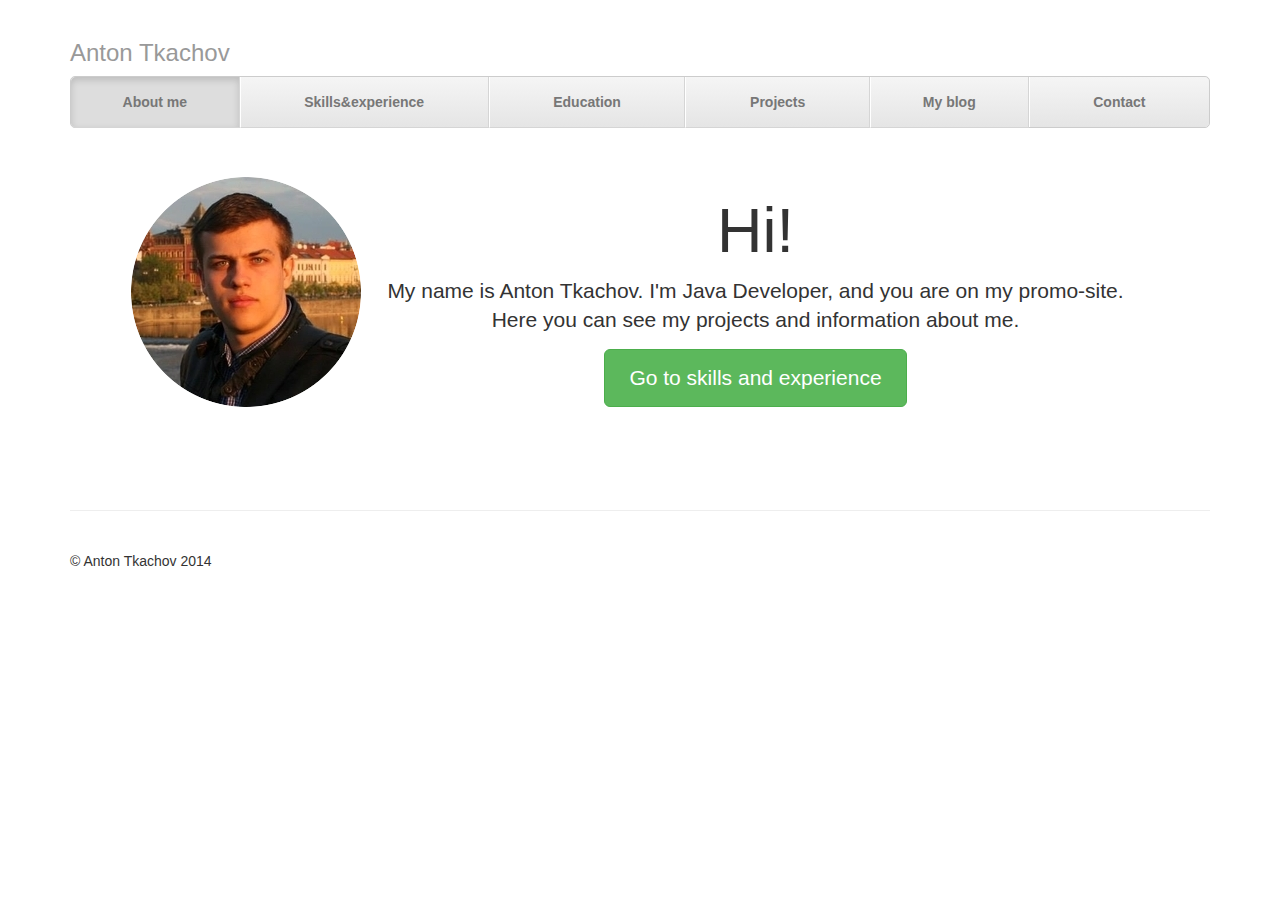
==== public_html/index.html @ d2808a11 "First commit" ====
<!DOCTYPE html>
<html lang="en">
    <head>
        <meta charset="utf-8">
        <meta http-equiv="X-UA-Compatible" content="IE=edge">
        <meta name="viewport" content="width=device-width, initial-scale=1">
        <meta name="description" content="">
        <meta name="author" content="">
        <link rel="icon" href="../../favicon.ico">

        <title>Anton Tkachov</title>

        <!-- Bootstrap core CSS -->
        <link href="css/bootstrap.min.css" rel="stylesheet">
        <link href="css/bootstrap.css" rel="stylesheet">

        <!-- Custom styles for this template -->
        <link href="css/justified-nav.css" rel="stylesheet">

        <script type="text/javascript" src="js/vendor/jquery-2.1.1.js"></script>

        <script type="text/javascript">
            function changePage(pageName) {
                $('.nav li').removeClass("active");
                $('#' + pageName + 'Link').addClass("active");
                $('#changebleBlock').load(pageName + ".html");
                return false;
            }
            ;
        </script>
    </head>

    <body>

        <div class="container">

            <div class="masthead">
                <h3 class="text-muted">Anton Tkachov</h3>
                    <ul class="nav nav-justified">
                        <li id='aboutMeLink' class="active"><a onclick="changePage('aboutMe');">About me</a></li>
                        <li id='skillsLink'><a onclick="changePage('skills');">Skills&experience</a></li>
                        <li id='educationLink'><a onclick="changePage('education');">Education</a></li>
                        <li id='projectsLink'><a onclick="changePage('projects');">Projects</a></li>
                        <li id='myBlogLink'><a onclick="changePage('myBlog');">My blog</a></li>
                        <li id='contactLink'><a onclick="changePage('contact');">Contact</a></li>
                    </ul>
            </div>

            <!-- Jumbotron -->
            <div id='changebleBlock' class="jumbotron">
                <img width="231" height="231" src="img/circle.png" align="left"/>
                <h1>Hi!</h1>
                <p class="lead">My name is Anton Tkachov. I'm Java Developer, and you are on my promo-site.<br />
                    Here you can see my projects and information about me.</p>
                <p><a class="btn btn-lg btn-success" onclick="changePage();">Go to skills and experience</a></p>
            </div>


            <!-- Site footer -->
            <div class="footer">
                <p>&copy; Anton Tkachov 2014</p>
            </div>

        </div> <!-- /container -->
    </body>
</html>
---- public_html/css/justified-nav.css ----
body {
  padding-top: 20px;
}

.footer {
  padding-top: 40px;
  padding-bottom: 40px;
  margin-top: 40px;
  border-top: 1px solid #eee;
}

/* Main marketing message and sign up button */
.jumbotron {
  text-align: center;
  background-color: transparent;
}
.jumbotron .btn {
  padding: 14px 24px;
  font-size: 21px;
}

/* Customize the nav-justified links to be fill the entire space of the .navbar */

.nav-justified {
  background-color: #eee;
  border: 1px solid #ccc;
  border-radius: 5px;
}
.nav-justified > li > a {
  padding-top: 15px;
  padding-bottom: 15px;
  margin-bottom: 0;
  font-weight: bold;
  color: #777;
  text-align: center;
  background-color: #e5e5e5; /* Old browsers */
  background-image: -webkit-gradient(linear, left top, left bottom, from(#f5f5f5), to(#e5e5e5));
  background-image: -webkit-linear-gradient(top, #f5f5f5 0%, #e5e5e5 100%);
  background-image:      -o-linear-gradient(top, #f5f5f5 0%, #e5e5e5 100%);
  background-image: -webkit-gradient(linear, left top, left bottom, from(top), color-stop(0%, #f5f5f5), to(#e5e5e5));
  background-image:         linear-gradient(top, #f5f5f5 0%, #e5e5e5 100%);
  filter: progid:DXImageTransform.Microsoft.gradient( startColorstr='#f5f5f5', endColorstr='#e5e5e5',GradientType=0 ); /* IE6-9 */
  background-repeat: repeat-x; /* Repeat the gradient */
  border-bottom: 1px solid #d5d5d5;
}
.nav-justified > .active > a,
.nav-justified > .active > a:hover,
.nav-justified > .active > a:focus {
  background-color: #ddd;
  background-image: none;
  -webkit-box-shadow: inset 0 3px 7px rgba(0,0,0,.15);
          box-shadow: inset 0 3px 7px rgba(0,0,0,.15);
}
.nav-justified > li:first-child > a {
  border-radius: 5px 5px 0 0;
}
.nav-justified > li:last-child > a {
  border-bottom: 0;
  border-radius: 0 0 5px 5px;
}

@media (min-width: 768px) {
  .nav-justified {
    max-height: 52px;
  }
  .nav-justified > li > a {
    border-right: 1px solid #d5d5d5;
    border-left: 1px solid #fff;
  }
  .nav-justified > li:first-child > a {
    border-left: 0;
    border-radius: 5px 0 0 5px;
  }
  .nav-justified > li:last-child > a {
    border-right: 0;
    border-radius: 0 5px 5px 0;
  }
}

/* Responsive: Portrait tablets and up */
@media screen and (min-width: 768px) {
  /* Remove the padding we set earlier */
  .masthead,
  .marketing,
  .footer {
    padding-right: 0;
    padding-left: 0;
  }
}
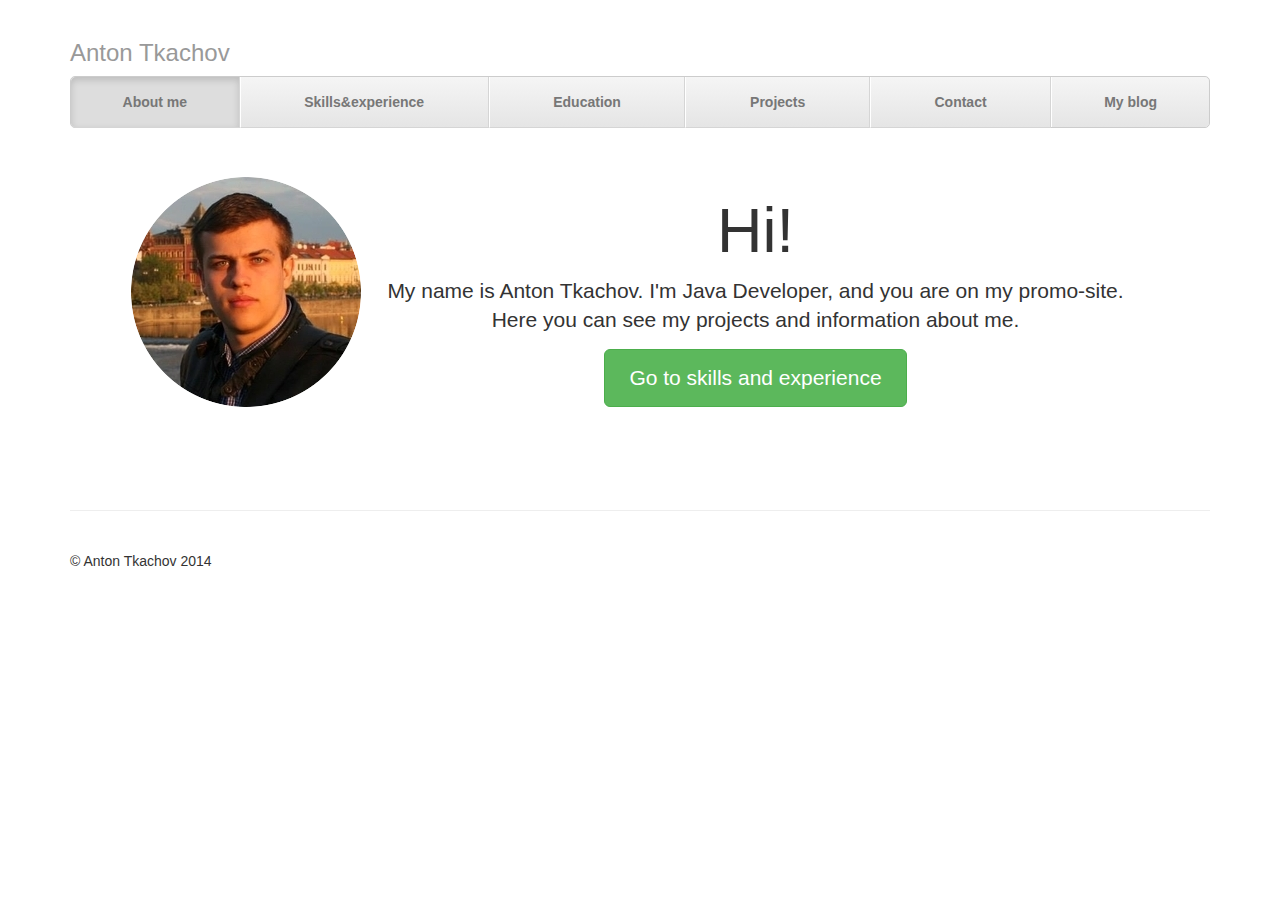
==== commit 08da20d4: "link to blog" ====
--- a/public_html/index.html
+++ b/public_html/index.html
@@ -41,8 +41,8 @@
                         <li id='skillsLink'><a onclick="changePage('skills');">Skills&experience</a></li>
                         <li id='educationLink'><a onclick="changePage('education');">Education</a></li>
                         <li id='projectsLink'><a onclick="changePage('projects');">Projects</a></li>
-                        <li id='myBlogLink'><a onclick="changePage('myBlog');">My blog</a></li>
                         <li id='contactLink'><a onclick="changePage('contact');">Contact</a></li>
+                        <li><a href="http://antontkachov.blogspot.com/">My blog</a></li>
                     </ul>
             </div>
 
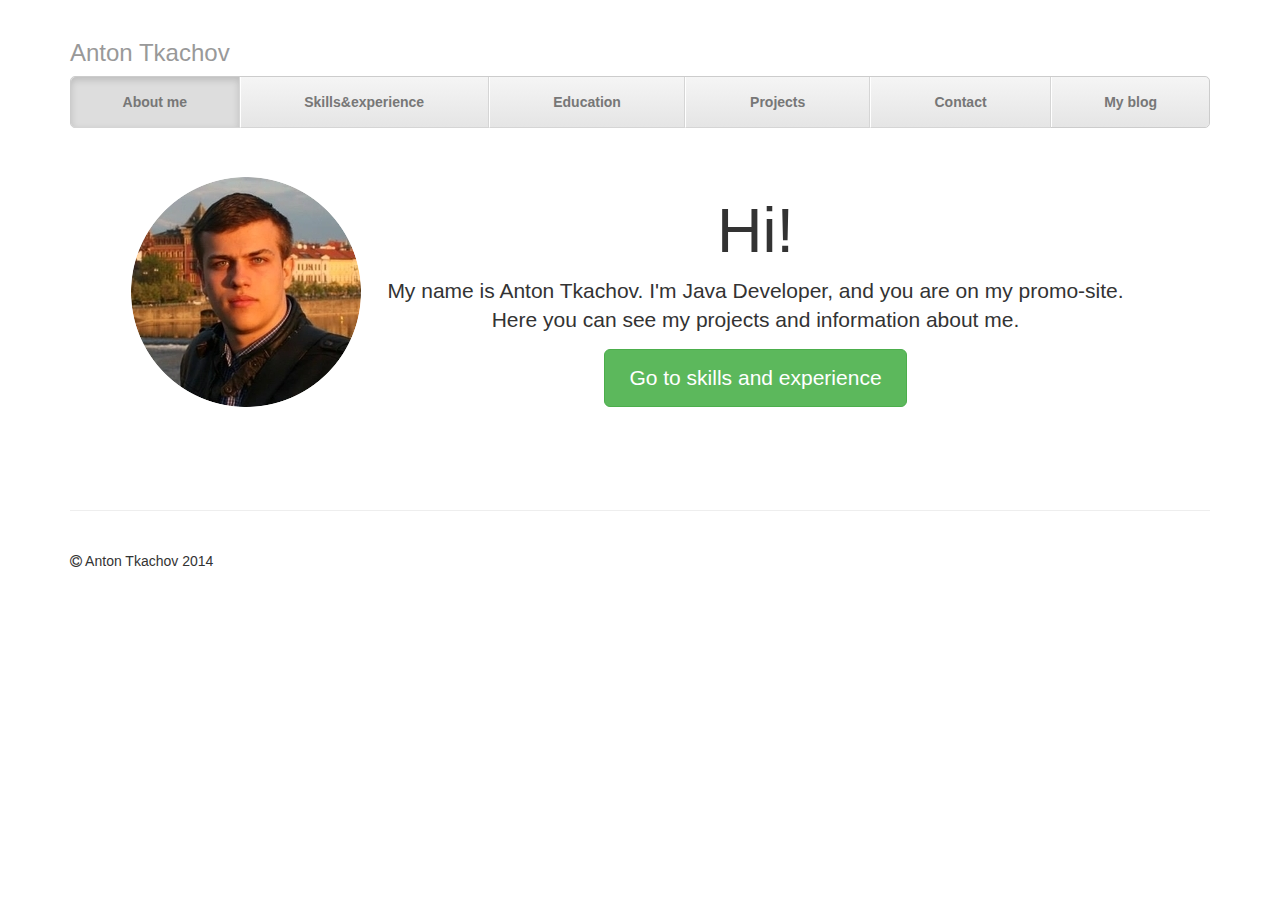
==== commit 3b8cd47c: "added fort-awesome" ====
--- a/public_html/index.html
+++ b/public_html/index.html
@@ -16,6 +16,7 @@
 
         <!-- Custom styles for this template -->
         <link href="css/justified-nav.css" rel="stylesheet">
+        <link href="css/font-awesome.min.css" rel="stylesheet">
 
         <script type="text/javascript" src="js/vendor/jquery-2.1.1.js"></script>
 
@@ -58,7 +59,7 @@
 
             <!-- Site footer -->
             <div class="footer">
-                <p>&copy; Anton Tkachov 2014</p>
+                <p><i class="fa fa-copyright"></i> Anton Tkachov 2014</p>
             </div>
 
         </div> <!-- /container -->
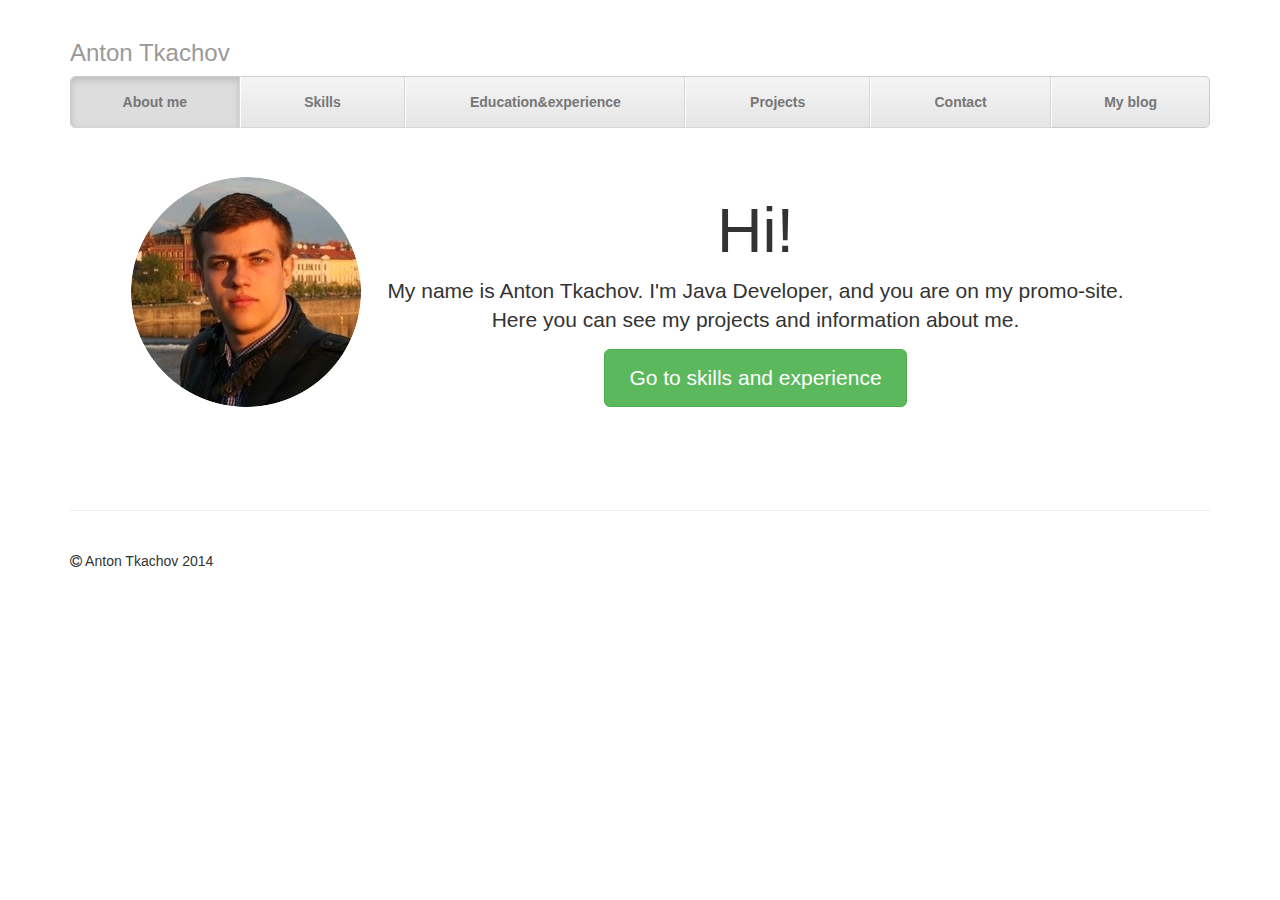
==== commit b6a72f26: "skills now in table, set menu(skills alone)" ====
--- a/public_html/index.html
+++ b/public_html/index.html
@@ -39,8 +39,8 @@
                 <h3 class="text-muted">Anton Tkachov</h3>
                     <ul class="nav nav-justified">
                         <li id='aboutMeLink' class="active"><a onclick="changePage('aboutMe');">About me</a></li>
-                        <li id='skillsLink'><a onclick="changePage('skills');">Skills&experience</a></li>
-                        <li id='educationLink'><a onclick="changePage('education');">Education</a></li>
+                        <li id='skillsLink'><a onclick="changePage('skills');">Skills</a></li>
+                        <li id='educationLink'><a onclick="changePage('education');">Education&experience</a></li>
                         <li id='projectsLink'><a onclick="changePage('projects');">Projects</a></li>
                         <li id='contactLink'><a onclick="changePage('contact');">Contact</a></li>
                         <li><a href="http://antontkachov.blogspot.com/">My blog</a></li>
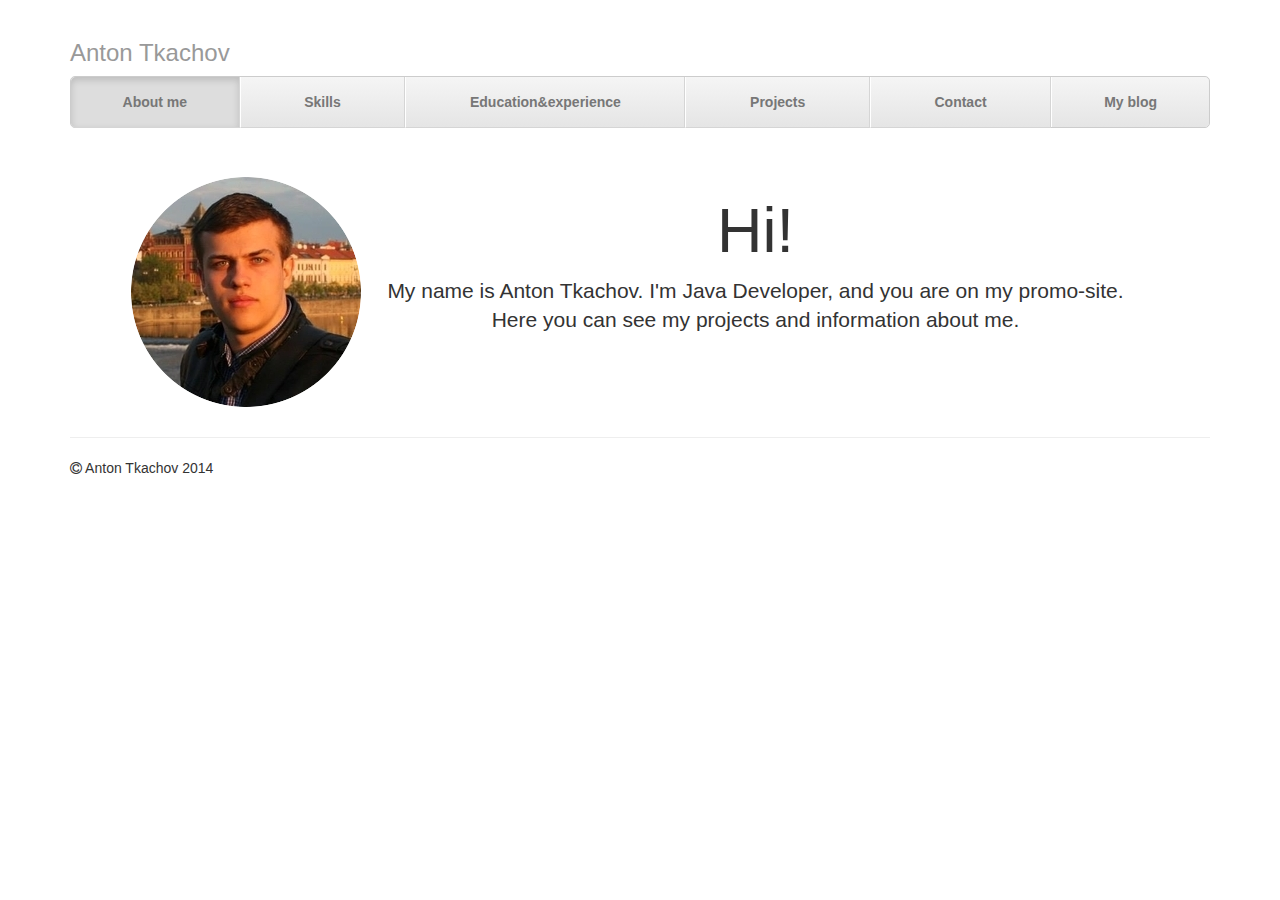
==== commit bce965f3: "edited education" ====
--- a/public_html/index.html
+++ b/public_html/index.html
@@ -19,6 +19,12 @@
         <link href="css/font-awesome.min.css" rel="stylesheet">
 
         <script type="text/javascript" src="js/vendor/jquery-2.1.1.js"></script>
+        <style>
+            .table-text{
+                font-size: 16px;
+                font-family: "Times New Roman", Times, serif;      
+            }
+        </style>
 
         <script type="text/javascript">
             function changePage(pageName) {
@@ -37,31 +43,28 @@
 
             <div class="masthead">
                 <h3 class="text-muted">Anton Tkachov</h3>
-                    <ul class="nav nav-justified">
-                        <li id='aboutMeLink' class="active"><a onclick="changePage('aboutMe');">About me</a></li>
-                        <li id='skillsLink'><a onclick="changePage('skills');">Skills</a></li>
-                        <li id='educationLink'><a onclick="changePage('education');">Education&experience</a></li>
-                        <li id='projectsLink'><a onclick="changePage('projects');">Projects</a></li>
-                        <li id='contactLink'><a onclick="changePage('contact');">Contact</a></li>
-                        <li><a href="http://antontkachov.blogspot.com/">My blog</a></li>
-                    </ul>
+                <ul class="nav nav-justified">
+                    <li id='aboutMeLink' class="active"><a onclick="changePage('aboutMe');">About me</a></li>
+                    <li id='skillsLink'><a onclick="changePage('skills');">Skills</a></li>
+                    <li id='educationLink'><a onclick="changePage('education');">Education&experience</a></li>
+                    <li id='projectsLink'><a onclick="changePage('projects');">Projects</a></li>
+                    <li id='contactLink'><a onclick="changePage('contact');">Contact</a></li>
+                    <li><a href="http://antontkachov.blogspot.com/">My blog</a></li>
+                </ul>
             </div>
-
             <!-- Jumbotron -->
-            <div id='changebleBlock' class="jumbotron">
-                <img width="231" height="231" src="img/circle.png" align="left"/>
-                <h1>Hi!</h1>
-                <p class="lead">My name is Anton Tkachov. I'm Java Developer, and you are on my promo-site.<br />
-                    Here you can see my projects and information about me.</p>
-                <p><a class="btn btn-lg btn-success" onclick="changePage();">Go to skills and experience</a></p>
+            <div id='changebleBlock'>
+                <div class="jumbotron">
+                    <img width="231" height="231" src="img/circle.png" align="left"/>
+                    <h1>Hi!</h1>
+                    <p class="lead">My name is Anton Tkachov. I'm Java Developer, and you are on my promo-site.<br />
+                        Here you can see my projects and information about me.</p>
+                </div>
             </div>
-
-
             <!-- Site footer -->
             <div class="footer">
                 <p><i class="fa fa-copyright"></i> Anton Tkachov 2014</p>
             </div>
-
         </div> <!-- /container -->
     </body>
 </html>--- a/public_html/css/justified-nav.css
+++ b/public_html/css/justified-nav.css
@@ -3,7 +3,7 @@
 }
 
 .footer {
-  padding-top: 40px;
+  padding-top: 20px;
   padding-bottom: 40px;
   margin-top: 40px;
   border-top: 1px solid #eee;
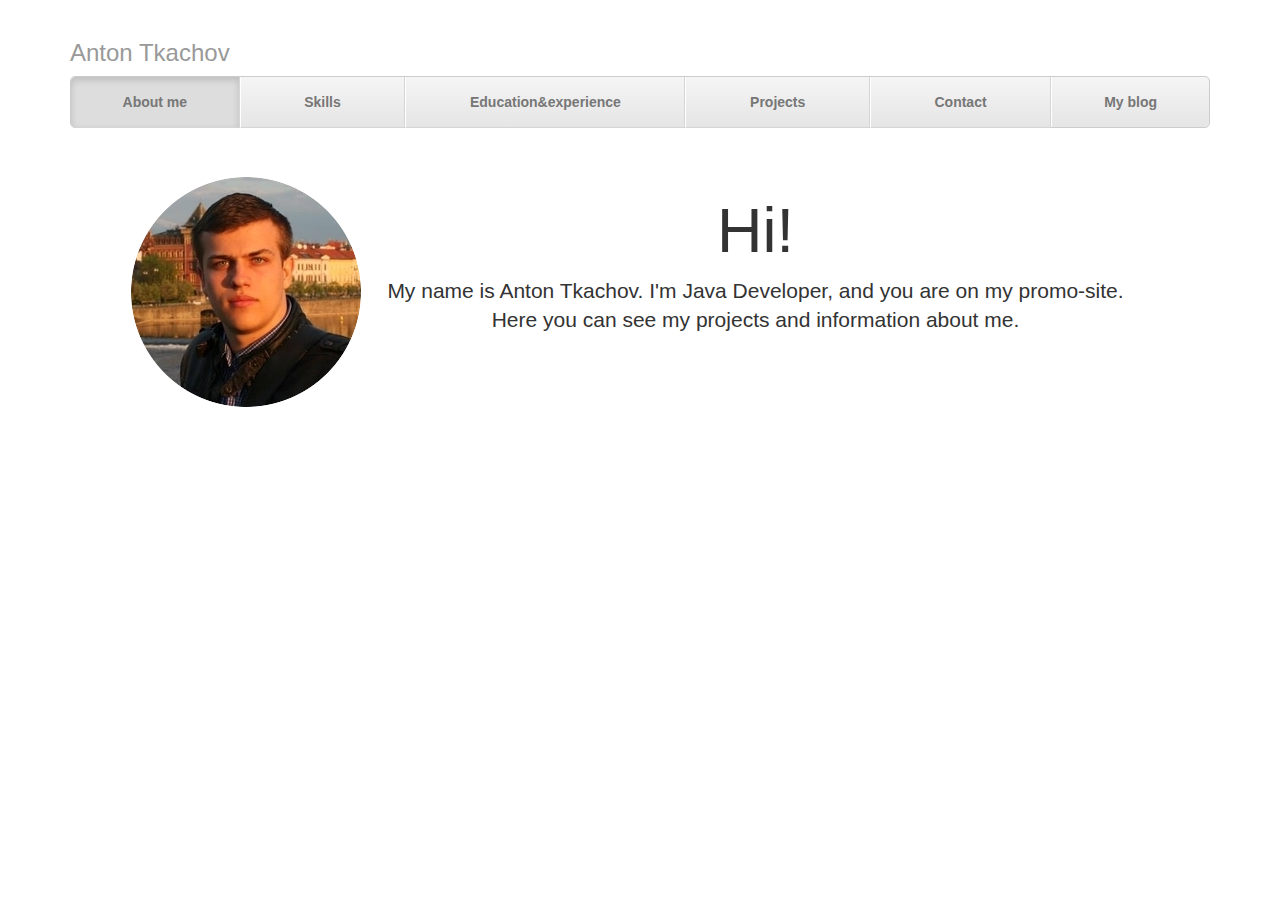
==== commit 7dd5066d: "edited education" ====
--- a/public_html/index.html
+++ b/public_html/index.html
@@ -61,10 +61,7 @@
                         Here you can see my projects and information about me.</p>
                 </div>
             </div>
-            <!-- Site footer -->
-            <div class="footer">
-                <p><i class="fa fa-copyright"></i> Anton Tkachov 2014</p>
-            </div>
+            
         </div> <!-- /container -->
     </body>
 </html>